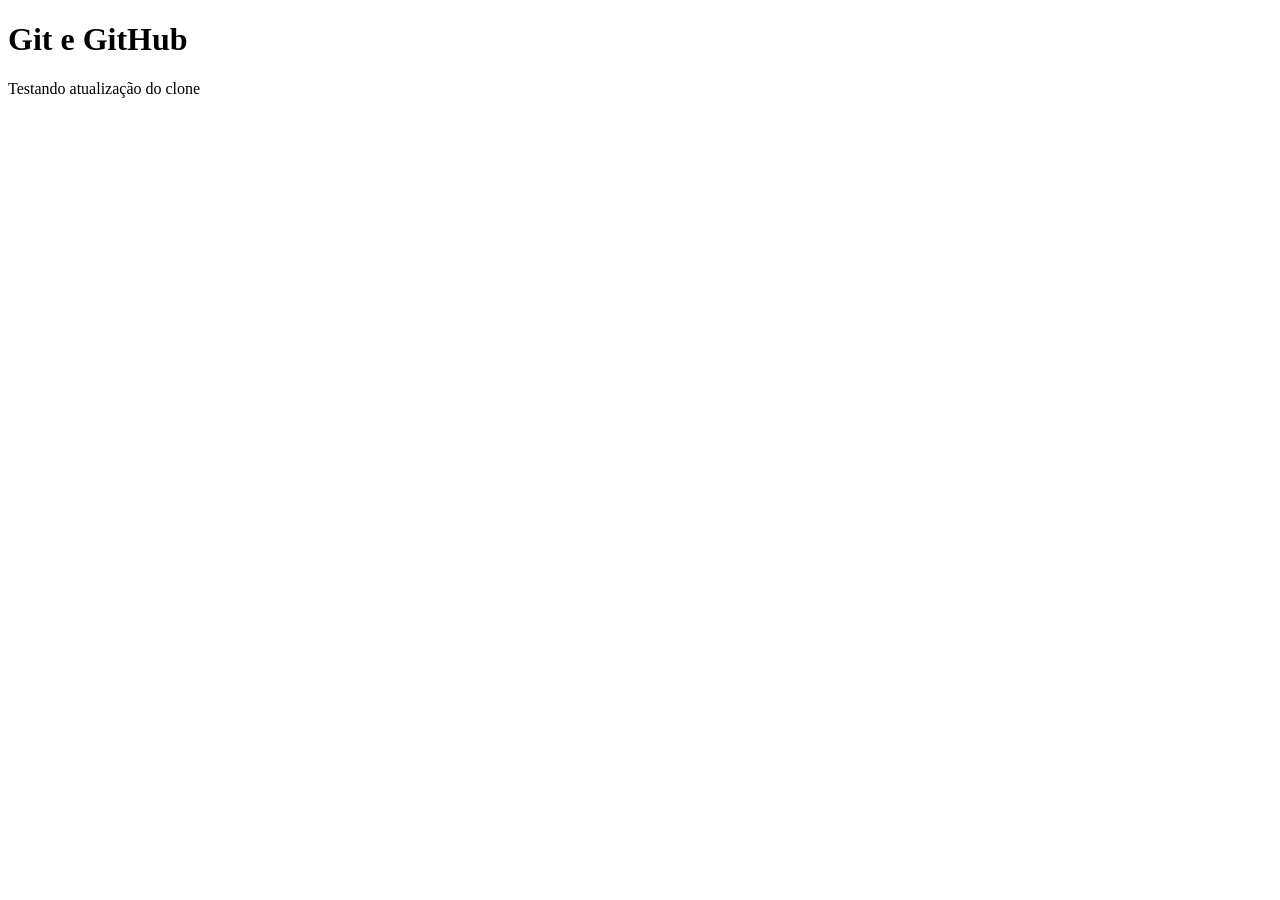
==== index.html @ 3c1dd769 "Enviando atualização do clone" ====
<!DOCTYPE html>
<html lang="en">
<head>
    <meta charset="UTF-8">
    <meta name="viewport" content="width=device-width, initial-scale=1.0">
    <link rel="stylesheet" href="style.css">
    <title>Document</title>
</head>
<body>
    <h1> Git e GitHub</h1>
    <p>Testando atualização do clone</p>
</body>
</html>
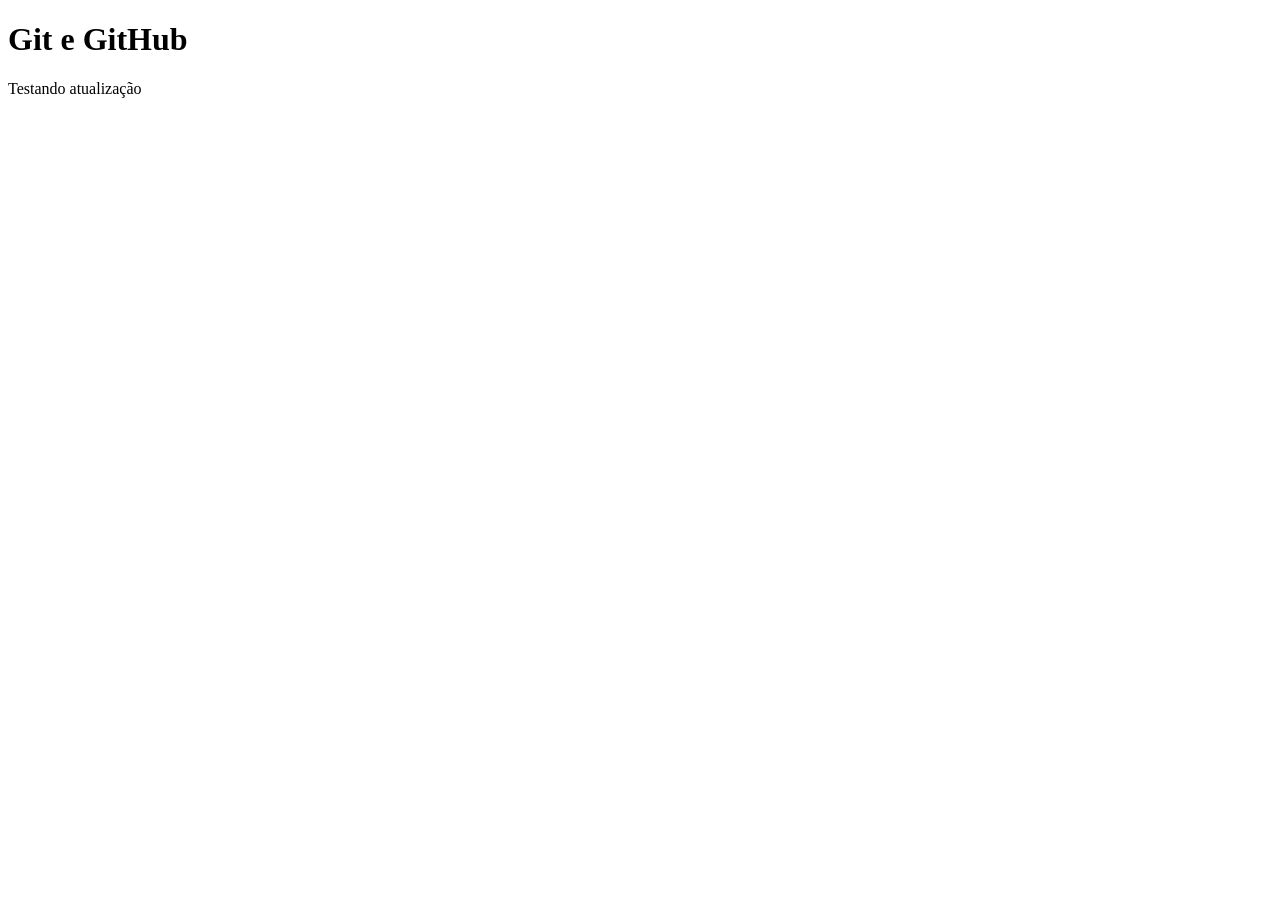
==== commit f85cd026: "Atualizando a tag p" ====
--- a/index.html
+++ b/index.html
@@ -8,6 +8,6 @@
 </head>
 <body>
     <h1> Git e GitHub</h1>
-    <p>Testando atualização do clone</p>
+    <p>Testando atualização</p>
 </body>
 </html>
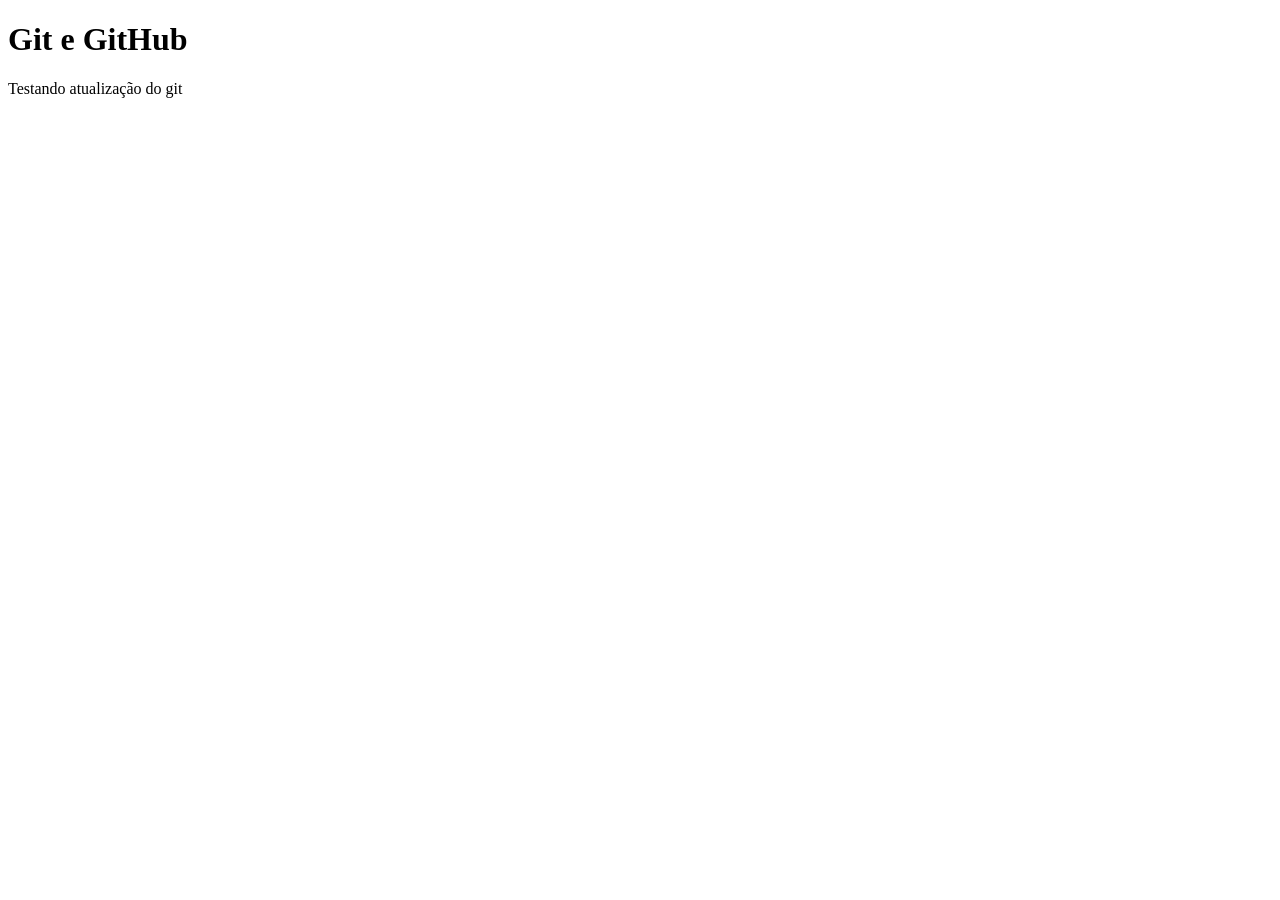
==== commit c7ed04d0: "Alteração teste em index.html e readme.md" ====
--- a/index.html
+++ b/index.html
@@ -8,6 +8,6 @@
 </head>
 <body>
     <h1> Git e GitHub</h1>
-    <p>Testando atualização</p>
+    <p>Testando atualização do git</p>
 </body>
 </html>
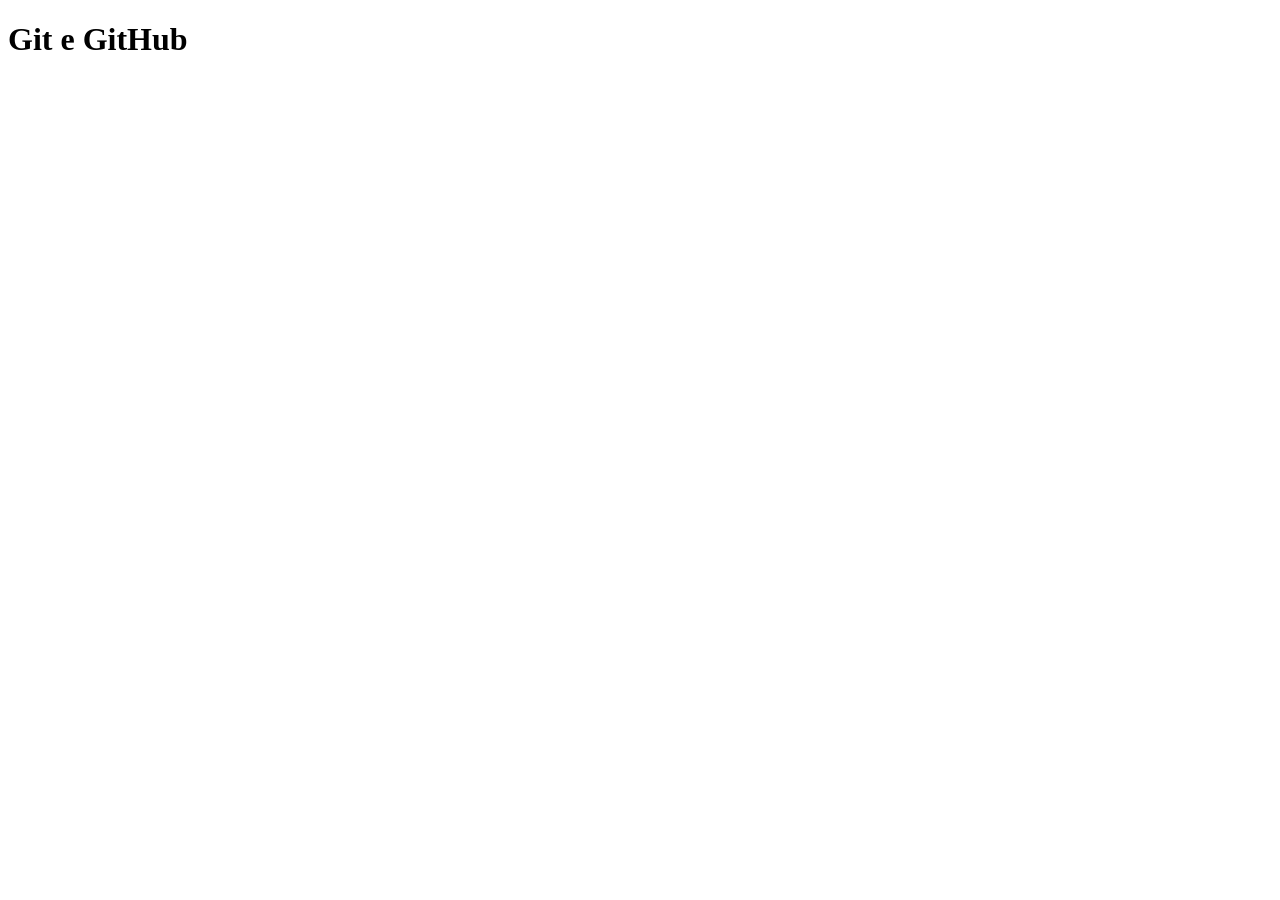
==== commit 481c99c3: "correção" ====
--- a/index.html
+++ b/index.html
@@ -8,6 +8,5 @@
 </head>
 <body>
     <h1> Git e GitHub</h1>
-    <p>Testando atualização do git</p>
 </body>
 </html>
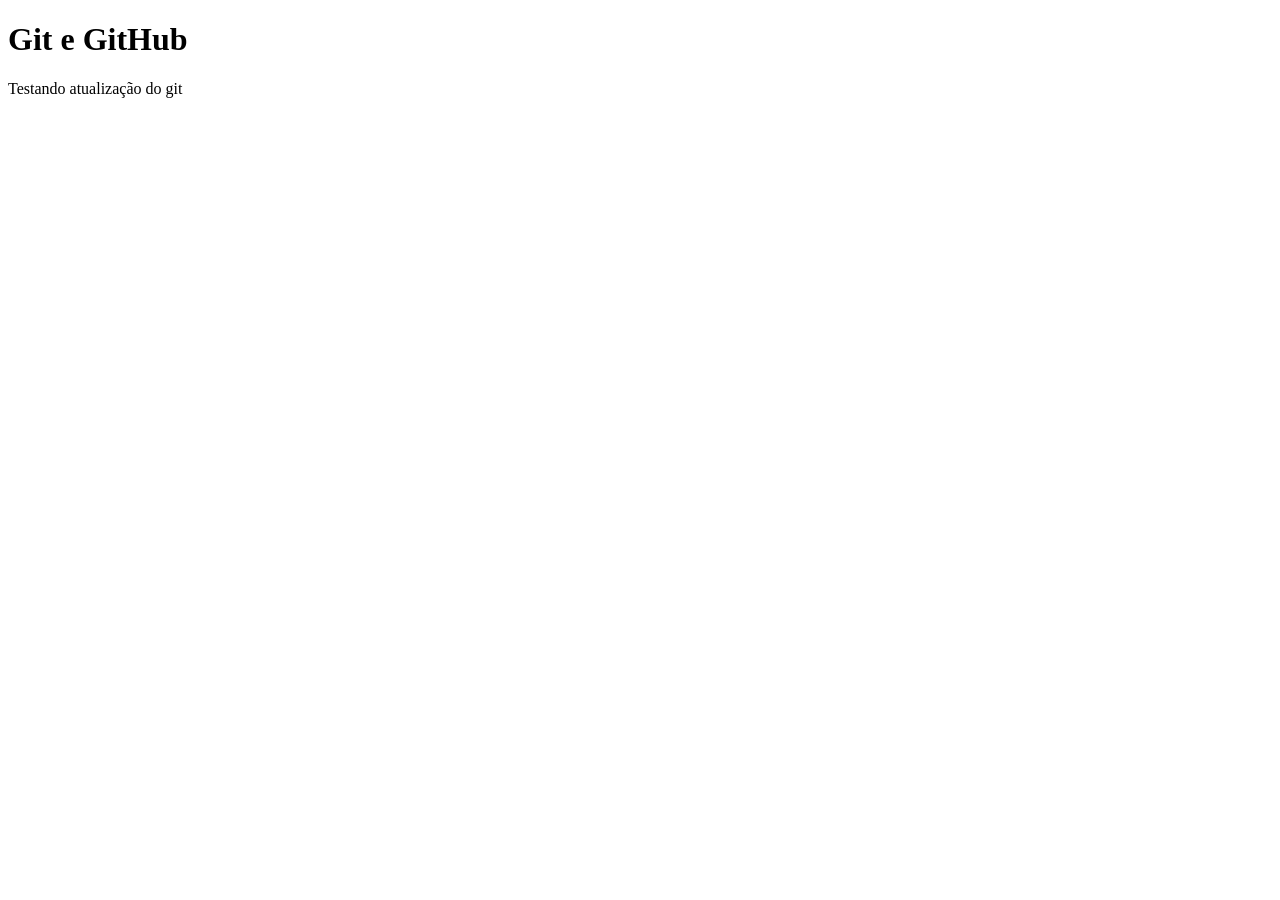
==== commit 1a3c811a: "Correção do bug" ====
--- a/index.html
+++ b/index.html
@@ -8,5 +8,6 @@
 </head>
 <body>
     <h1> Git e GitHub</h1>
+    <p>Testando atualização do git</p>
 </body>
 </html>
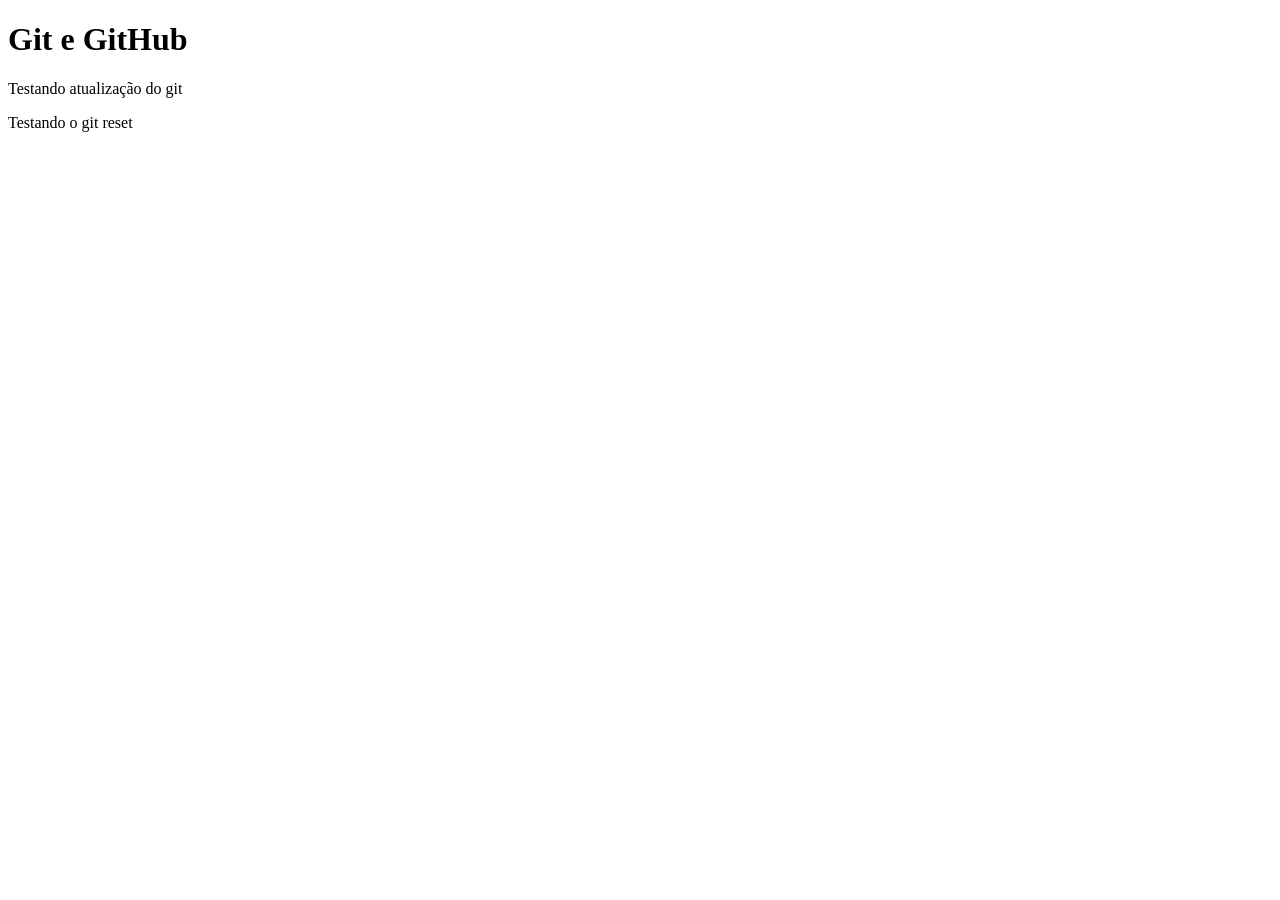
==== commit 44a9432d: "Realizando teste de git reset" ====
--- a/index.html
+++ b/index.html
@@ -9,5 +9,8 @@
 <body>
     <h1> Git e GitHub</h1>
     <p>Testando atualização do git</p>
+
+    <p>Testando o git reset</p>
+</body>
 </body>
 </html>
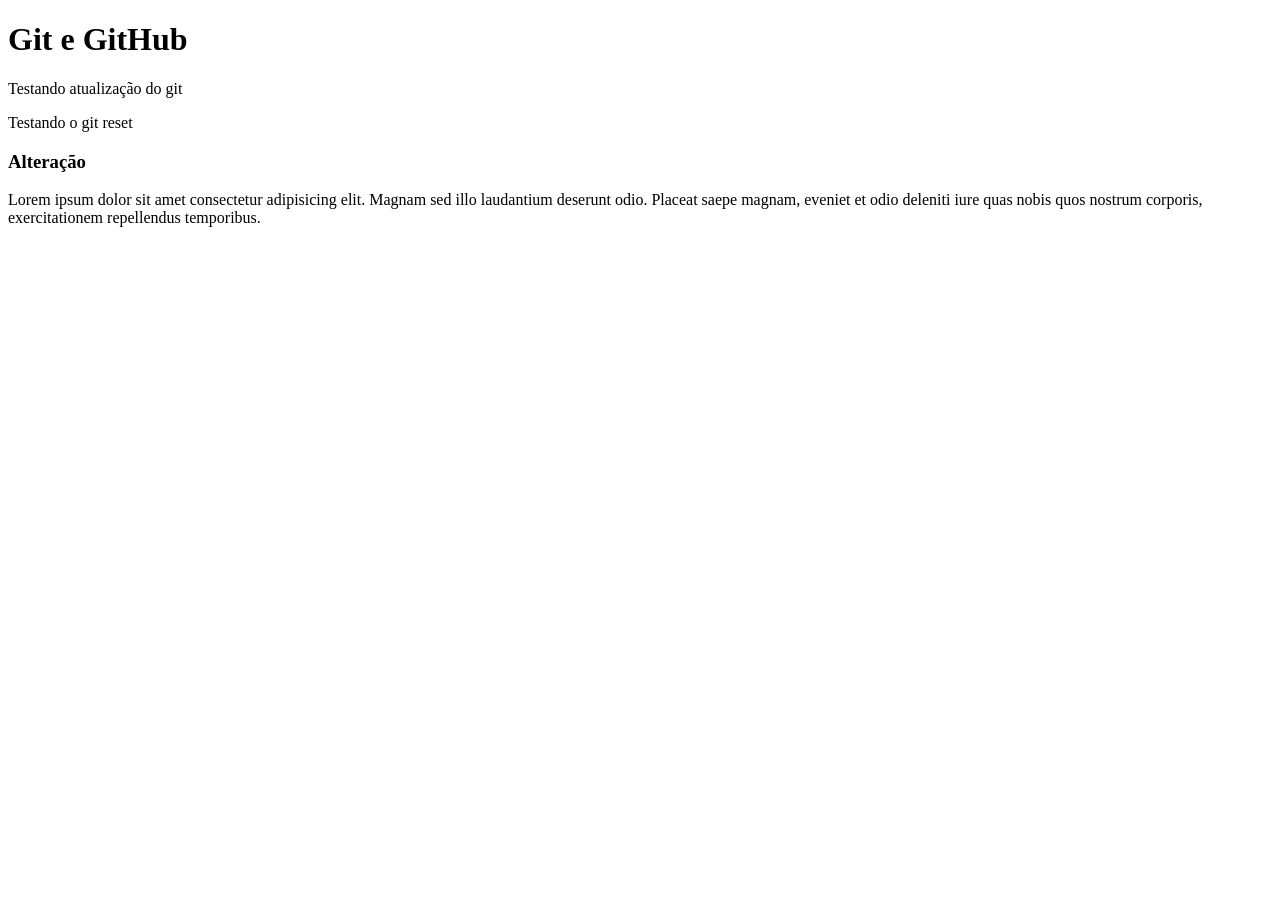
==== commit 71520656: "testando o git tag" ====
--- a/index.html
+++ b/index.html
@@ -11,6 +11,9 @@
     <p>Testando atualização do git</p>
 
     <p>Testando o git reset</p>
+
+    <h3>Alteração</h3>
+    <p>Lorem ipsum dolor sit amet consectetur adipisicing elit. Magnam sed illo laudantium deserunt odio. Placeat saepe magnam, eveniet et odio deleniti iure quas nobis quos nostrum corporis, exercitationem repellendus temporibus.</p>
 </body>
 </body>
 </html>
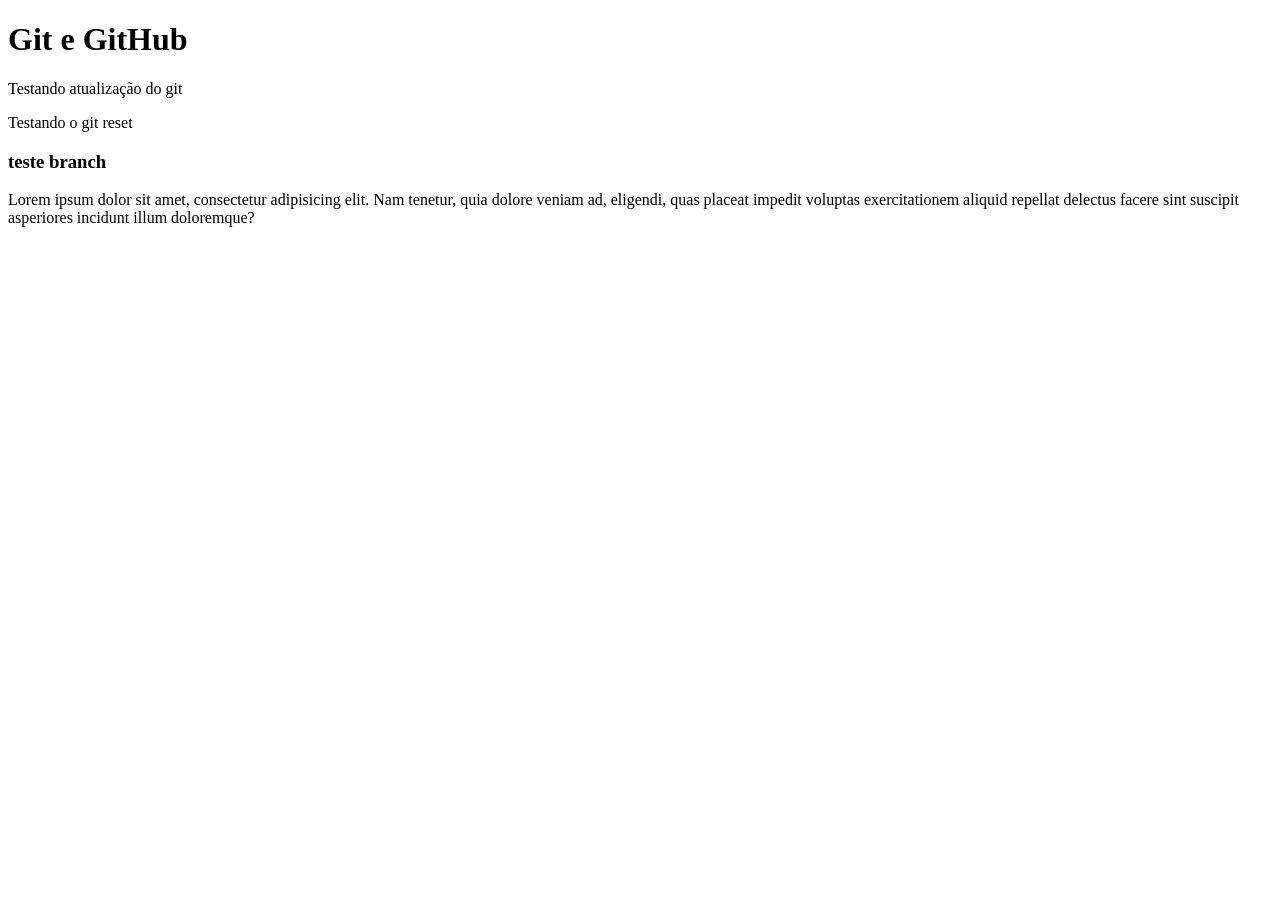
==== commit d2fbe294: "branch funcionalidade_A" ====
--- a/index.html
+++ b/index.html
@@ -12,8 +12,8 @@
 
     <p>Testando o git reset</p>
 
-    <h3>Alteração</h3>
-    <p>Lorem ipsum dolor sit amet consectetur adipisicing elit. Magnam sed illo laudantium deserunt odio. Placeat saepe magnam, eveniet et odio deleniti iure quas nobis quos nostrum corporis, exercitationem repellendus temporibus.</p>
+    <h3>teste branch</h3>
+    <p>Lorem ipsum dolor sit amet, consectetur adipisicing elit. Nam tenetur, quia dolore veniam ad, eligendi, quas placeat impedit voluptas exercitationem aliquid repellat delectus facere sint suscipit asperiores incidunt illum doloremque?</p>
 </body>
 </body>
 </html>
